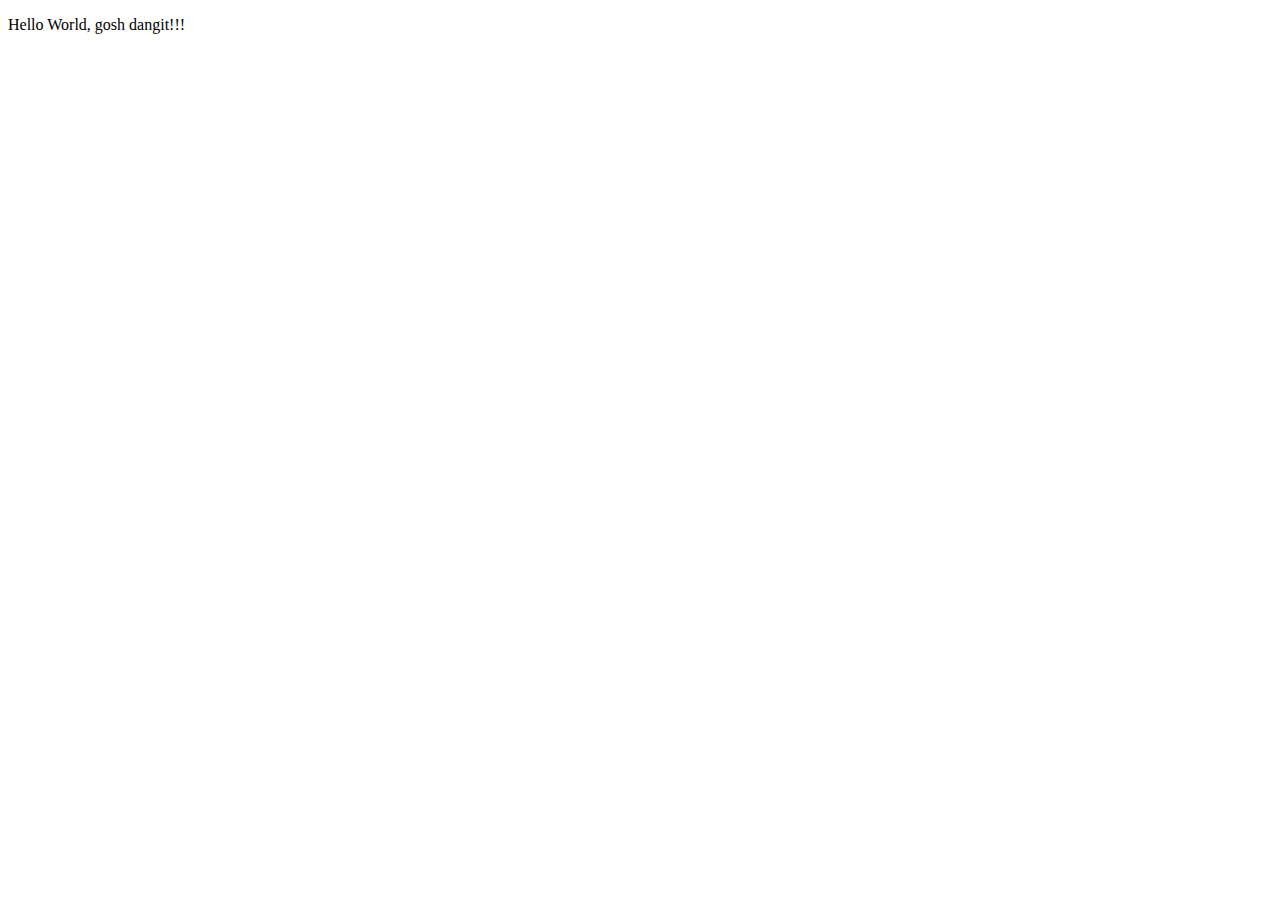
==== index.html @ 974165c0 "adding hello world page" ====
<?xml version="1.0" encoding="UTF-8"?>
<!DOCTYPE html PUBLIC "-//W3C//DTD XHTML 1.0 Strict//EN"
"http://w3.org/TR/xhtml1/DTD/xhtml1-strict.dtd">
<html xmlns="http://www.w3.org/1999/xhtml">
<head>
	<title>HelloWorld</title>
</head>

<body>
	<p>Hello World, gosh dangit!!!</p>
</body>
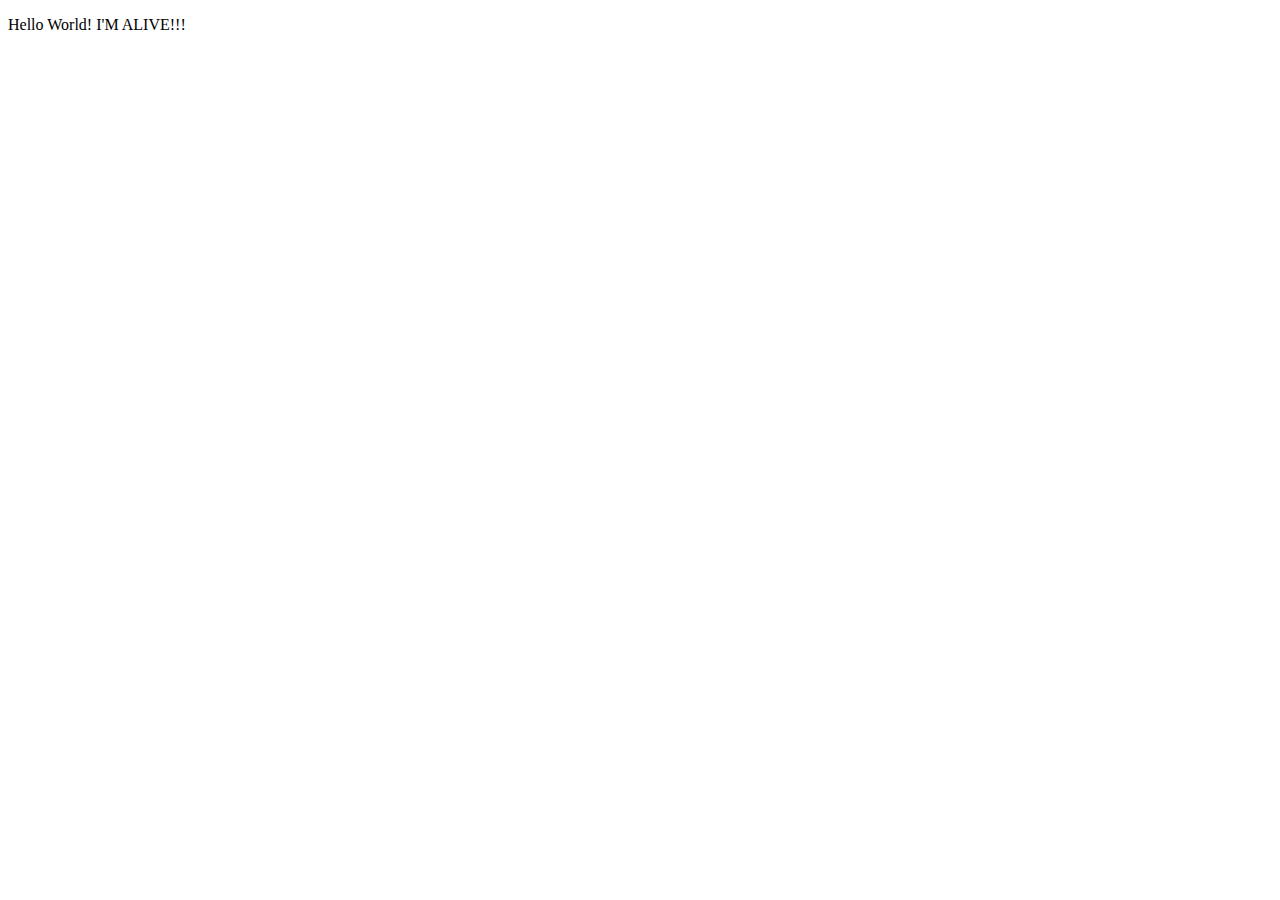
==== commit 7917eb9b: "Update index.html" ====
--- a/index.html
+++ b/index.html
@@ -7,5 +7,5 @@
 </head>
 
 <body>
-	<p>Hello World, gosh dangit!!!</p>
-</body>+	<p>Hello World! I'M ALIVE!!!</p>
+</body>
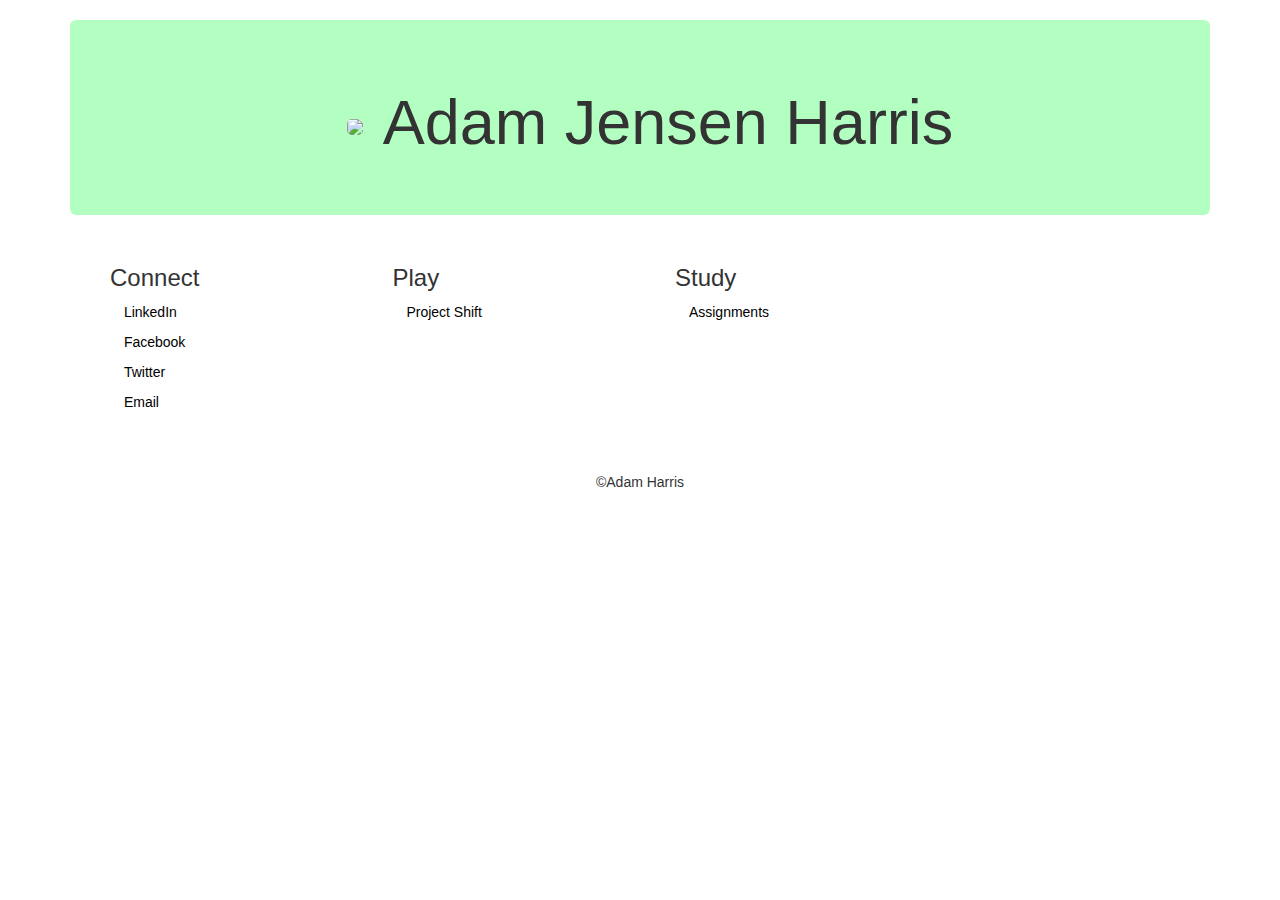
==== commit 4277a7dc: "Index was updated ot be the homepage:" ====
--- a/index.html
+++ b/index.html
@@ -1,11 +1,48 @@
-<?xml version="1.0" encoding="UTF-8"?>
-<!DOCTYPE html PUBLIC "-//W3C//DTD XHTML 1.0 Strict//EN"
-"http://w3.org/TR/xhtml1/DTD/xhtml1-strict.dtd">
-<html xmlns="http://www.w3.org/1999/xhtml">
+<!DOCTYPE html>
+<html lang="en">
 <head>
-	<title>HelloWorld</title>
+  <title>Adam J. Harris</title>
+  <link rel="stylesheet" type="text/css" href="homepage.css">
+  <meta charset="utf-8">
+  <meta name="viewport" content="width=device-width, initial-scale=1">
+  <link rel="stylesheet" href="http://maxcdn.bootstrapcdn.com/bootstrap/3.3.4/css/bootstrap.min.css">
+  <script src="https://ajax.googleapis.com/ajax/libs/jquery/1.11.1/jquery.min.js"></script>
+  <script src="http://maxcdn.bootstrapcdn.com/bootstrap/3.3.4/js/bootstrap.min.js"></script>
 </head>
+<body>
 
-<body>
-	<p>Hello World! I'M ALIVE!!!</p>
+<br/>
+
+<div class="container">
+  <div class="jumbotron">
+    <h1><img src = "https://pbs.twimg.com/profile_images/440315110947446784/MIy_QauL.jpeg">Adam Jensen Harris</h1>
+  </div>
+
+
+  <ul class="row">
+   <div class="col-sm-3 connect">
+   <h3>Connect</h3>
+    <p class="cl-effect-1"><a href="https://www.linkedin.com/in/adamjensenharris">LinkedIn</a></p>
+    <p class="cl-effect-1"><a href="https://www.facebook.com/adamjensen.harris">Facebook</a></p>
+    <p class="cl-effect-1"><a href="https://twitter.com/Adam_J_Harris">Twitter</a></p>
+    <p class="cl-effect-1"><a href="mailto:adam.jensen.harris@gmail.com">Email</a></p>
+   </div>
+   <div class="col-sm-3 play">
+   <h3>Play</h3>
+    <p class="cl-effect-1"><a href="ProjectShiftWeb.html">Project Shift</a></p>
+   </div>
+   <div class="col-sm-3 study">
+   <h3>Study</h3>        
+    <p class="cl-effect-1"><a href="assignments.html">Assignments</a></p>
+    </div>
+</ul>
+</div>
+
+
 </body>
+<br/>
+<br/>
+<footer>
+	<p>&copy;Adam Harris</p>
+</footer>
+</html>--- a/homepage.css
+++ b/homepage.css
@@ -0,0 +1,101 @@
+
+img {
+	width:300px;
+	padding:20px;
+	border-radius: 25px;
+}
+
+.row div {
+	transition: background .25s ease-in-out;
+   -moz-transition: background .25s ease-in-out;
+   -webkit-transition: background .25s ease-in-out;
+}
+
+.col-sm-3 {
+	border-radius:25px;
+}
+
+.connect:hover {
+    background:rgba(51, 255, 255, 0.5);
+} 
+
+.play:hover {
+    background:rgba(200, 50, 0, 0.5);
+} 
+
+.study:hover {
+    background:rgba(255, 128, 0, 0.5);
+} 
+
+
+.jumbotron{
+	text-align: center;
+	background-color:rgba(0, 255, 50, 0.3) !important;
+}
+
+/*Bracket effect*/
+.cl-effect-1 a::before,
+.cl-effect-1 a::after {
+	color:black;
+	display: inline-block;
+	opacity: 0;
+	-webkit-transition: -webkit-transform 0.3s, opacity 0.2s;
+	-moz-transition: -moz-transform 0.3s, opacity 0.2s;
+	transition: transform 0.3s, opacity 0.2s;
+}
+
+.cl-effect-1 a::before {
+	color:black;
+	margin-right: 10px;
+	content: '[';
+	-webkit-transform: translateX(20px);
+	-moz-transform: translateX(20px);
+	transform: translateX(20px);
+}
+
+.cl-effect-1 a::after {
+	color:black;
+	margin-left: 10px;
+	content: ']';
+	-webkit-transform: translateX(-20px);
+	-moz-transform: translateX(-20px);
+	transform: translateX(-20px);
+}
+
+.cl-effect-1 a:hover::before,
+.cl-effect-1 a:hover::after,
+.cl-effect-1 a:focus::before,
+.cl-effect-1 a:focus::after {
+	color:black;
+	opacity: 1;
+	-webkit-transform: translateX(0px);
+	-moz-transform: translateX(0px);
+	transform: translateX(0px);
+}
+
+@import url(http://fonts.googleapis.com/css?family=Lato:300,400,700|Raleway:400,300,700);
+@font-face {
+	font-family: 'codropsicons';
+	src:url('../fonts/codropsicons/codropsicons.eot');
+	src:url('../fonts/codropsicons/codropsicons.eot?#iefix') format('embedded-opentype'),
+		url('../fonts/codropsicons/codropsicons.woff') format('woff'),
+		url('../fonts/codropsicons/codropsicons.ttf') format('truetype'),
+		url('../fonts/codropsicons/codropsicons.svg#codropsicons') format('svg');
+	font-weight: normal;
+	font-style: normal;
+}
+.cl-effect-1 a:hover
+{
+	color:black;
+	text-decoration: none;
+}
+.cl-effect-1 a
+{
+	color:black;
+	text-decoration: none;
+}
+
+
+footer{
+	text-align: center;
+}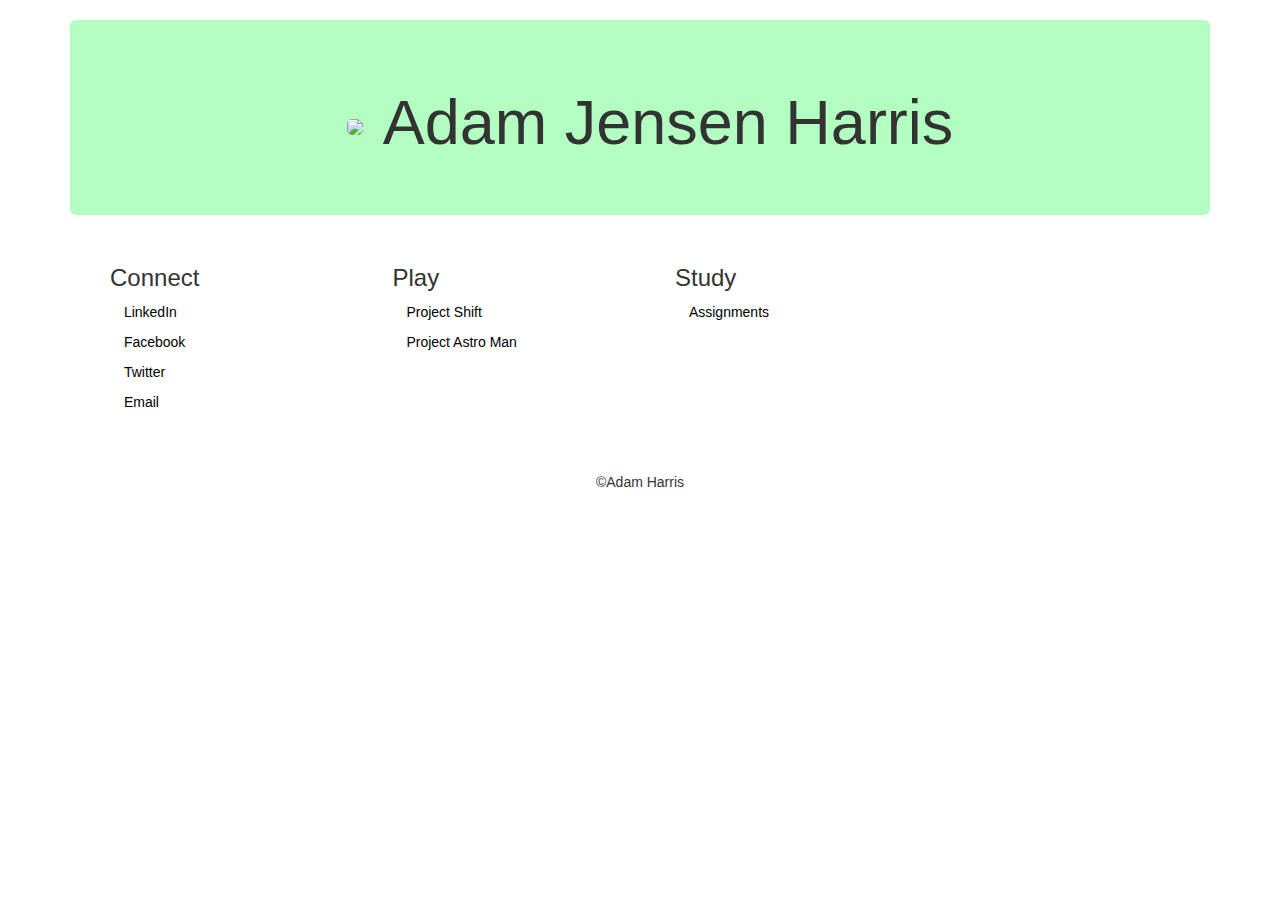
==== commit 3c2834c6: "Added Project AstroMan:" ====
--- a/index.html
+++ b/index.html
@@ -30,6 +30,7 @@
    <div class="col-sm-3 play">
    <h3>Play</h3>
     <p class="cl-effect-1"><a href="ProjectShiftWeb.html">Project Shift</a></p>
+    <p class="cl-effect-1"><a href="ProjectAstroMan.html">Project Astro Man</a></p>
    </div>
    <div class="col-sm-3 study">
    <h3>Study</h3>        
--- a/homepage.css
+++ b/homepage.css
@@ -15,12 +15,20 @@
 	border-radius:25px;
 }
 
+.col-sm-8 {
+	border-radius:25px;
+}
+
+.survey:hover {
+    background:rgba(255, 0, 0, 0.5);
+} 
+
 .connect:hover {
     background:rgba(51, 255, 255, 0.5);
 } 
 
 .play:hover {
-    background:rgba(200, 50, 0, 0.5);
+    background:rgba(102, 0, 204, 0.5);
 } 
 
 .study:hover {
@@ -31,6 +39,10 @@
 .jumbotron{
 	text-align: center;
 	background-color:rgba(0, 255, 50, 0.3) !important;
+}
+
+.assign{
+	background-color: rgba(0, 102, 204, 0.5) !important;
 }
 
 /*Bracket effect*/
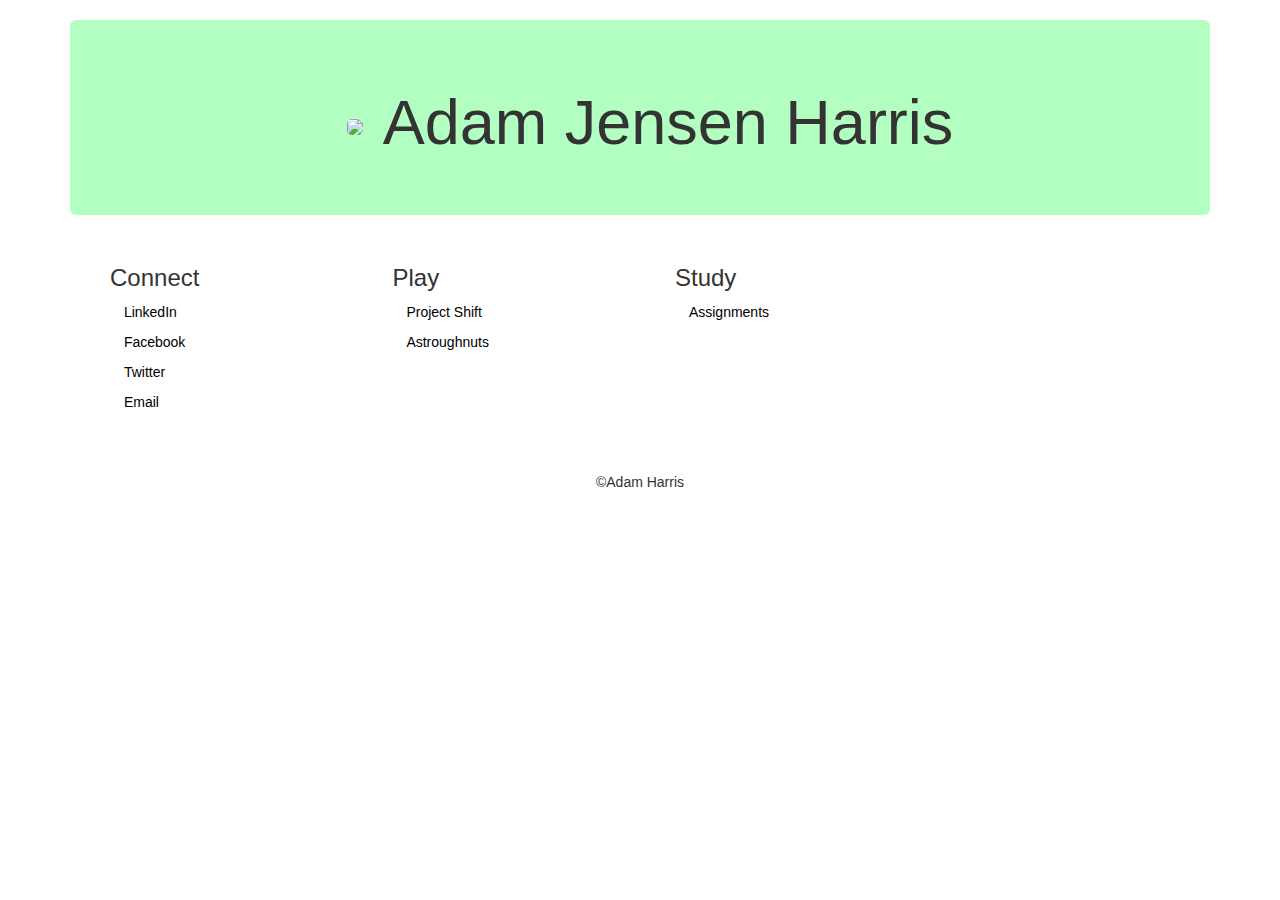
==== commit 4df816eb: "Updated menu, added rotating donuts" ====
--- a/index.html
+++ b/index.html
@@ -30,7 +30,7 @@
    <div class="col-sm-3 play">
    <h3>Play</h3>
     <p class="cl-effect-1"><a href="ProjectShiftWeb.html">Project Shift</a></p>
-    <p class="cl-effect-1"><a href="ProjectAstroMan.html">Project Astro Man</a></p>
+    <p class="cl-effect-1"><a href="ProjectAstroMan.html">Astroughnuts</a></p>
    </div>
    <div class="col-sm-3 study">
    <h3>Study</h3>        
--- a/homepage.css
+++ b/homepage.css
@@ -32,6 +32,10 @@
 } 
 
 .study:hover {
+    background:rgba(255, 128, 0, 0.5);
+} 
+
+.php1:hover {
     background:rgba(255, 128, 0, 0.5);
 } 
 
